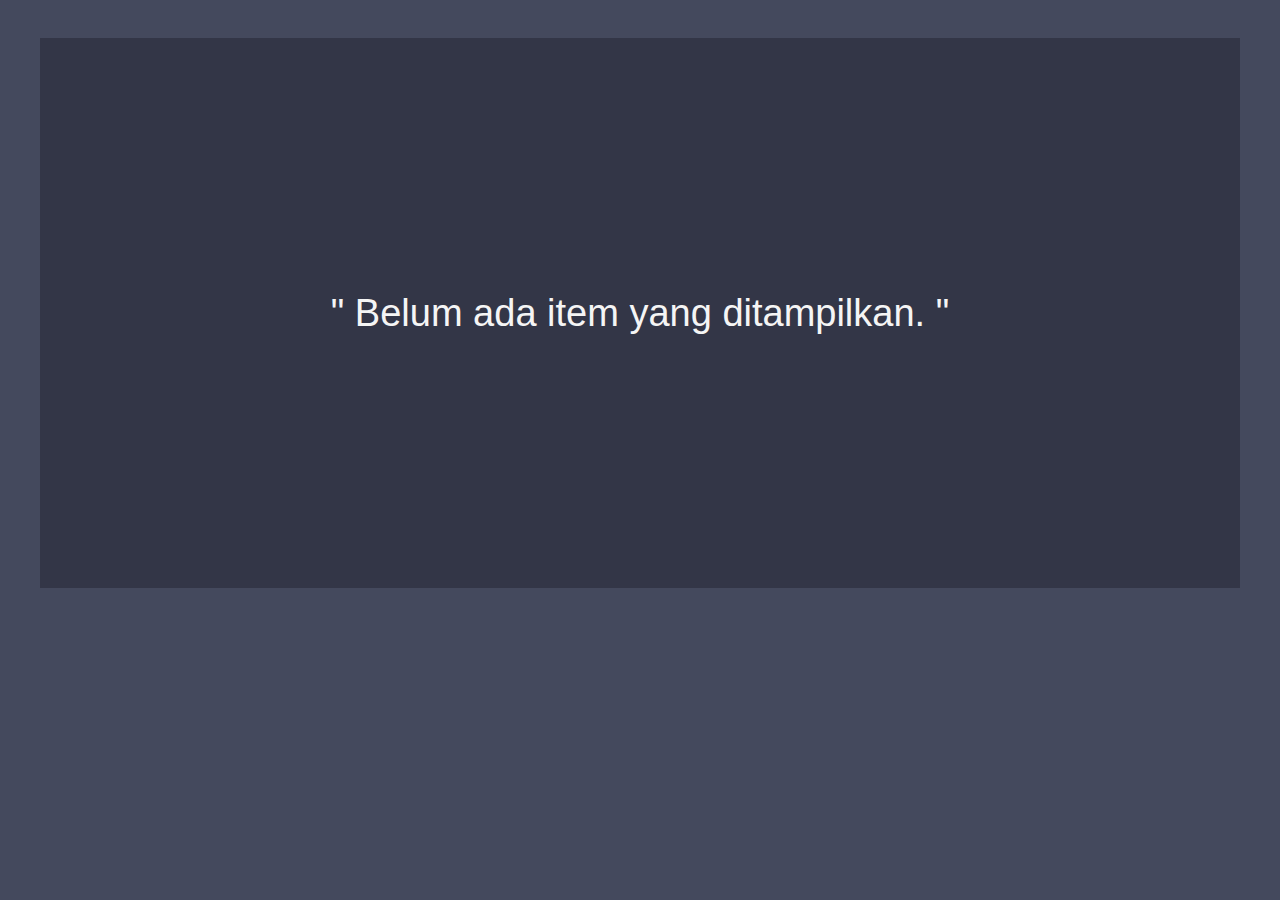
==== portfolio.html @ 52ecb92d "Add files via upload" ====
<!DOCTYPE html>
<html>
    <head>
        <meta charset="UTF-8">
        <title>Portfolio</title>
        <style>
            body{
            font-family: 'Segoe UI', Tahoma, Geneva, Verdana, sans-serif;
            background-color: #44495D;
            color: whitesmoke;
            }
            .content{
            width: 1200px;
            height: 550px;
            background-color: #333647;
            margin-top: 20px;
            margin-left: auto;
            margin-right: auto;
            }
            .content p{
                text-align: center;
                line-height: 550px;
                font-size: 38px;
                border: #E07956 solid px;
                transition: 1s;
            }
            .content p:hover{
                transform: scale(1.2);
            }
        </style>
    </head>
    <body>
        <div class="content">
            <p>" Belum ada item yang ditampilkan. "</p>
        </div>
    </body>
</html>
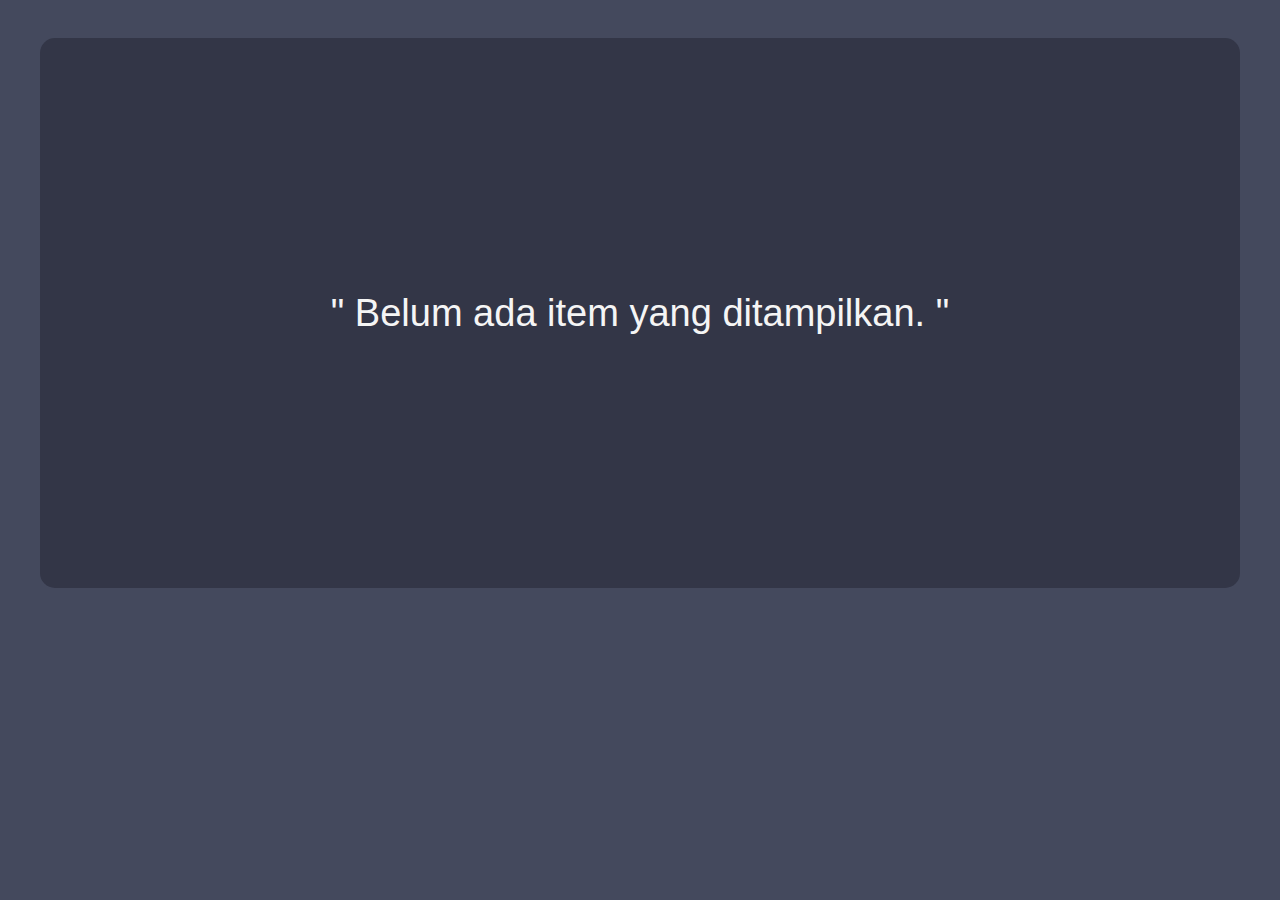
==== commit 8629294b: "Update portfolio.html" ====
--- a/portfolio.html
+++ b/portfolio.html
@@ -16,6 +16,7 @@
             margin-top: 20px;
             margin-left: auto;
             margin-right: auto;
+            border-radius: 15px;
             }
             .content p{
                 text-align: center;
@@ -34,4 +35,4 @@
             <p>" Belum ada item yang ditampilkan. "</p>
         </div>
     </body>
-</html>+</html>
